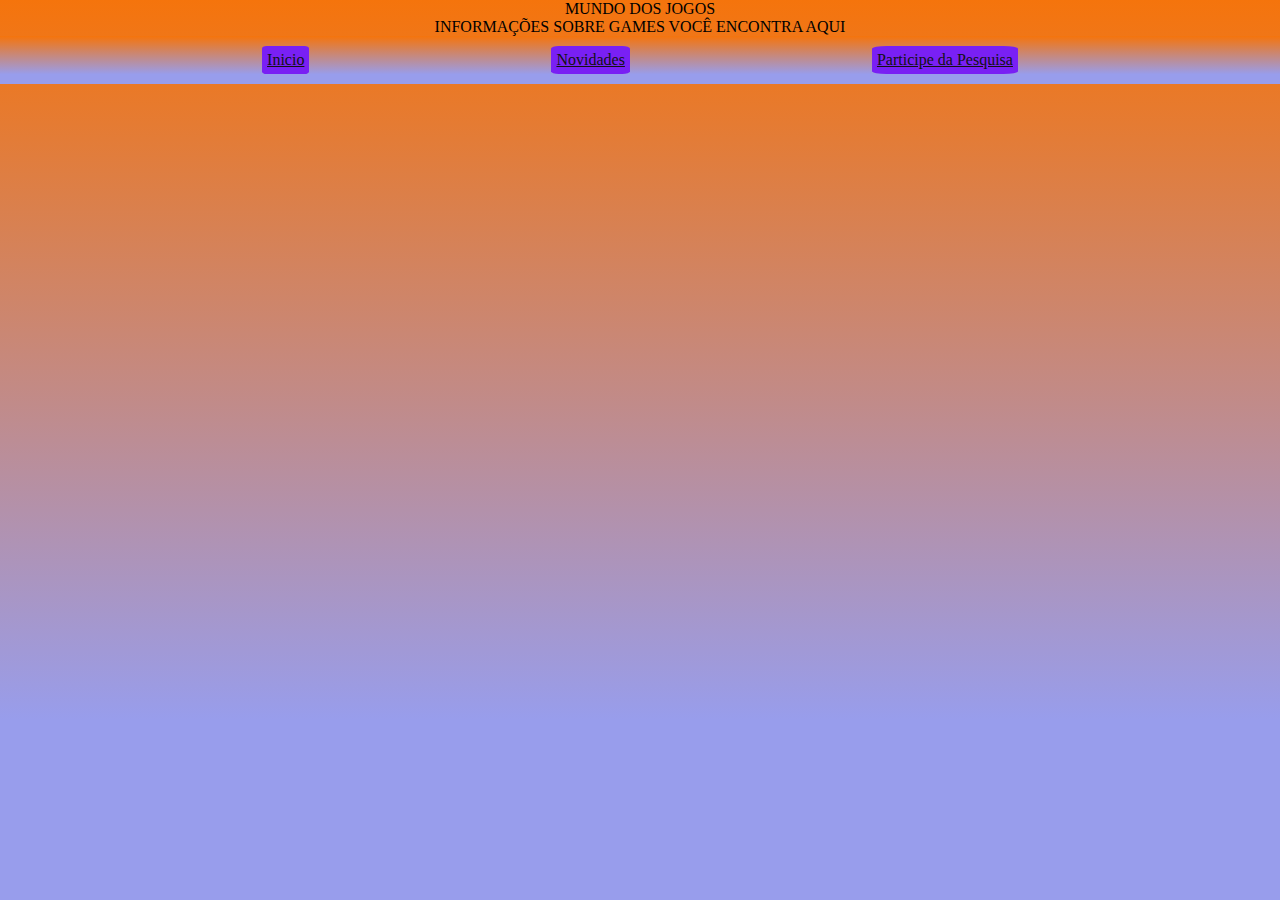
==== form.html @ 46b0ae47 "adicao das paginas" ====
<!DOCTYPE html>
<html lang="pt-BR">
<head>
    <meta charset="UTF-8">
    <meta http-equiv="X-UA-Compatible" content="IE=edge">
    <meta name="viewport" content="width=device-width, initial-scale=1, shrink-to-fit=no">
    <title>Projeto Web</title>
    <link rel="stylesheet" href="style.css">
    <link rel="shortcut icon" href="./img/game.png" type="image/x-icon">
    <link rel="stylesheet" href="https://stackpath.bootstrapcdn.com/bootstrap/4.1.3/css/bootstrap.min.css" integrity="sha384-MCw98/SFnGE8fJT3GXwEOngsV7Zt27NXFoaoApmYm81iuXoPkFOJwJ8ERdknLPMO" crossorigin="anonymous">
</head>
<body>
    <form action="" class="container-fluid">
        <header>
            <h1 id="titulo">MUNDO DOS JOGOS</h1>
            <h6 id="subtitulo">INFORMAÇÕES SOBRE GAMES VOCÊ ENCONTRA AQUI</h6>
        </header>
        <nav id="menu">
            <a href="./index.html" id="inicio">Inicio</a>
            <a href="./novidades.html" id="novidades">Novidades</a>
            <a href="./form.html" id="participe">Participe da Pesquisa</a>
        </nav>
    </form>
    <script src="https://code.jquery.com/jquery-3.3.1.slim.min.js" integrity="sha384-q8i/X+965DzO0rT7abK41JStQIAqVgRVzpbzo5smXKp4YfRvH+8abtTE1Pi6jizo" crossorigin="anonymous"></script>
    <script src="https://cdnjs.cloudflare.com/ajax/libs/popper.js/1.14.3/umd/popper.min.js" integrity="sha384-ZMP7rVo3mIykV+2+9J3UJ46jBk0WLaUAdn689aCwoqbBJiSnjAK/l8WvCWPIPm49" crossorigin="anonymous"></script>
    <script src="https://stackpath.bootstrapcdn.com/bootstrap/4.1.3/js/bootstrap.min.js" integrity="sha384-ChfqqxuZUCnJSK3+MXmPNIyE6ZbWh2IMqE241rYiqJxyMiZ6OW/JmZQ5stwEULTy" crossorigin="anonymous"></script>
</body>
<script src="main.js"></script>
</html>
---- style.css ----
html, body, div, span, applet, object,
iframe, h1, h2, h3, h4, h5, h6, p, blockquote,
pre, a, abbr, acronym, address, big, cite,
code, del, dfn, em, img, ins, kbd, q, s, samp,
small, strike, strong, sub, sup, tt, var, b,
u, i, center, dl, dt, dd, ol, ul, li, fieldset,
form, label, legend, table, caption, tbody,
tfoot, thead, tr, th, td, article, aside,
canvas, details, embed, figure, figcaption,
footer, header, hgroup, menu, nav, output, ruby,
section, summary, time, mark, audio, video {
  margin: 0;
  padding: 0;
  border: 0;
  font-size: 100%;
  font: inherit;
  vertical-align: baseline; 

}

form{
    padding: 0px !important;
}

body{
    background-image: linear-gradient(#f5740c, #989dec 80%);
    width: 100vw;
    height: 100vh;
}

header{
    display: flex !important;
    align-items: center;
    justify-content: center;
    flex-direction: column
}

/* navbar menu */
#menu{
    background-image: linear-gradient(#f5740c, #989dec 80%);
    text-align: center;
    height: 3em;
    display: flex;
    align-items: center;
    justify-content:space-evenly;
    padding-left: 20px;
    padding-right: 20px;
}

#menu >*{
    color: #131212;
    padding: 5px;
    background-color: #7920F4;
    border-radius: 10%;
}

#inicio:hover, #novidades:hover, #participe:hover{
    background-color: #989dec;
    text-decoration: none;
}

/* textos */
.txt{
    color: antiquewhite;
    width: 50%;
    text-align: justify;
    margin-left: 20px;
    text-shadow: 3px 2px #131212;
}

.titulodotexto{
    color: rgb(173, 172, 171);
    margin-left: 20px;
    text-shadow: 3px 2px #131212;
}

.temaum{
    background-image: url(./img/RE4-Leon.webp);
    display: flex;
    flex-direction: column;
    justify-content: center;
    height: 89vh !important;
    width: 100%;
    position: relative;
    overflow: hidden;
    background-position: 50% 50%;
    background-repeat: no-repeat;
    background-attachment: fixed;
    background-size: cover;
    -webkit-background-size: cover;
}

.temadois{
    background-image: url(./img/eldenring.webp);
    display: flex;
    flex-direction: column;
    justify-content: center;
    height: 100vh !important;
    width: 100%;
    position: relative;
    overflow: hidden;
    background-position: 50% 50%;
    background-repeat: no-repeat;
    background-attachment: fixed;
    background-size: cover;
    -webkit-background-size: cover;
}



















/* // Dispositivos extra small (telefones em modo retrato, com menos de 576px) */
@media (max-width: 575.98px) {  }

/* // Dispositivos small (telefones em modo paisagem, com menos de 768px) */
@media (max-width: 767.98px) {  }

/* // Dispositivos médios (tablets com menos de 992px) */
@media (max-width: 991.98px) {  }

/* // Dispositivos large (desktops com menos de 1200px) */
@media (max-width: 1199.98px) {  }
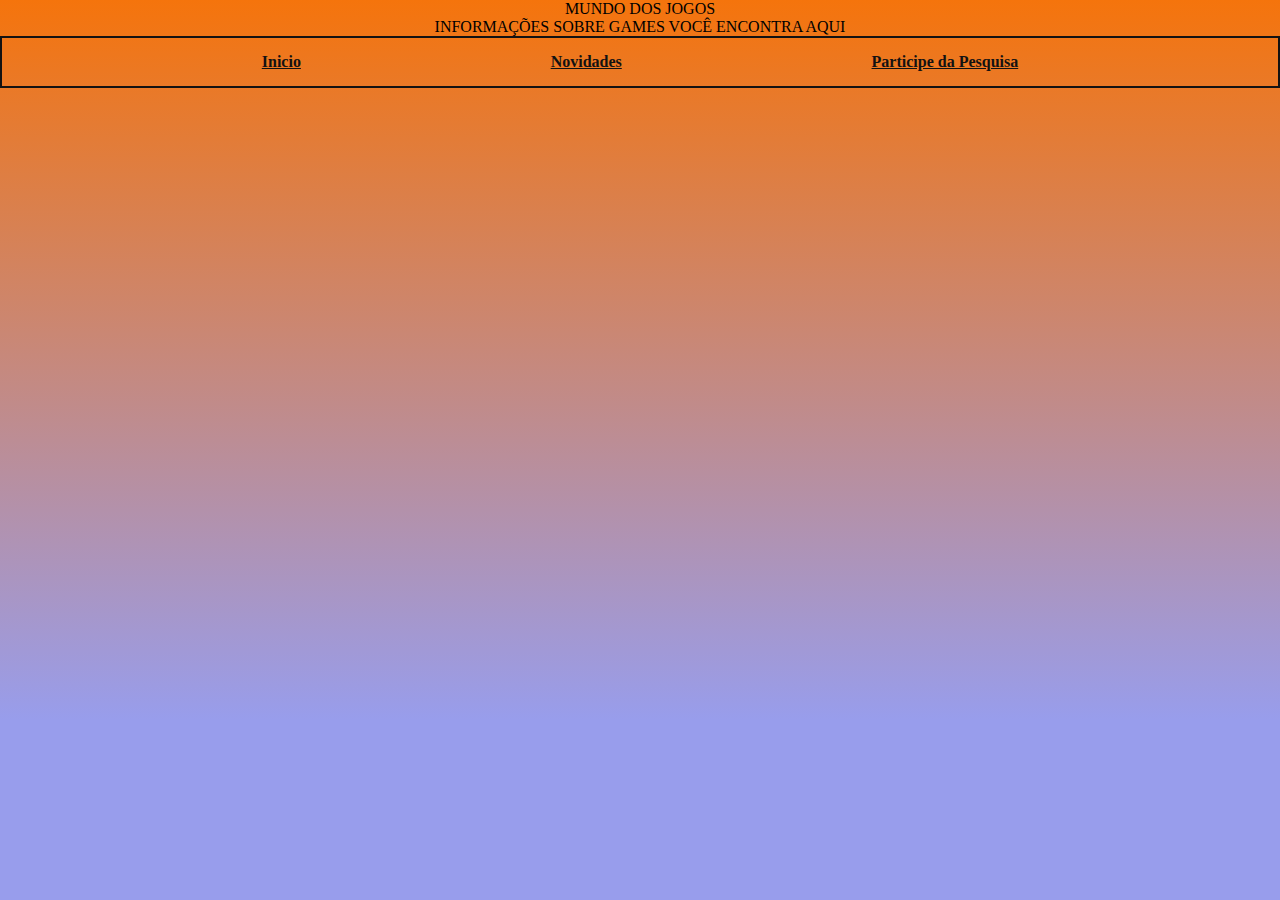
==== commit 760b31de: "Add files via upload" ====
--- a/form.html
+++ b/form.html
@@ -1,5 +1,6 @@
 <!DOCTYPE html>
 <html lang="pt-BR">
+
 <head>
     <meta charset="UTF-8">
     <meta http-equiv="X-UA-Compatible" content="IE=edge">
@@ -7,8 +8,10 @@
     <title>Projeto Web</title>
     <link rel="stylesheet" href="style.css">
     <link rel="shortcut icon" href="./img/game.png" type="image/x-icon">
-    <link rel="stylesheet" href="https://stackpath.bootstrapcdn.com/bootstrap/4.1.3/css/bootstrap.min.css" integrity="sha384-MCw98/SFnGE8fJT3GXwEOngsV7Zt27NXFoaoApmYm81iuXoPkFOJwJ8ERdknLPMO" crossorigin="anonymous">
+    <link rel="stylesheet" href="https://stackpath.bootstrapcdn.com/bootstrap/4.1.3/css/bootstrap.min.css"
+        integrity="sha384-MCw98/SFnGE8fJT3GXwEOngsV7Zt27NXFoaoApmYm81iuXoPkFOJwJ8ERdknLPMO" crossorigin="anonymous">
 </head>
+
 <body>
     <form action="" class="container-fluid">
         <header>
@@ -21,9 +24,16 @@
             <a href="./form.html" id="participe">Participe da Pesquisa</a>
         </nav>
     </form>
-    <script src="https://code.jquery.com/jquery-3.3.1.slim.min.js" integrity="sha384-q8i/X+965DzO0rT7abK41JStQIAqVgRVzpbzo5smXKp4YfRvH+8abtTE1Pi6jizo" crossorigin="anonymous"></script>
-    <script src="https://cdnjs.cloudflare.com/ajax/libs/popper.js/1.14.3/umd/popper.min.js" integrity="sha384-ZMP7rVo3mIykV+2+9J3UJ46jBk0WLaUAdn689aCwoqbBJiSnjAK/l8WvCWPIPm49" crossorigin="anonymous"></script>
-    <script src="https://stackpath.bootstrapcdn.com/bootstrap/4.1.3/js/bootstrap.min.js" integrity="sha384-ChfqqxuZUCnJSK3+MXmPNIyE6ZbWh2IMqE241rYiqJxyMiZ6OW/JmZQ5stwEULTy" crossorigin="anonymous"></script>
+    <script src="https://code.jquery.com/jquery-3.3.1.slim.min.js"
+        integrity="sha384-q8i/X+965DzO0rT7abK41JStQIAqVgRVzpbzo5smXKp4YfRvH+8abtTE1Pi6jizo"
+        crossorigin="anonymous"></script>
+    <script src="https://cdnjs.cloudflare.com/ajax/libs/popper.js/1.14.3/umd/popper.min.js"
+        integrity="sha384-ZMP7rVo3mIykV+2+9J3UJ46jBk0WLaUAdn689aCwoqbBJiSnjAK/l8WvCWPIPm49"
+        crossorigin="anonymous"></script>
+    <script src="https://stackpath.bootstrapcdn.com/bootstrap/4.1.3/js/bootstrap.min.js"
+        integrity="sha384-ChfqqxuZUCnJSK3+MXmPNIyE6ZbWh2IMqE241rYiqJxyMiZ6OW/JmZQ5stwEULTy"
+        crossorigin="anonymous"></script>
 </body>
 <script src="main.js"></script>
+
 </html>--- a/style.css
+++ b/style.css
@@ -1,34 +1,104 @@
-html, body, div, span, applet, object,
-iframe, h1, h2, h3, h4, h5, h6, p, blockquote,
-pre, a, abbr, acronym, address, big, cite,
-code, del, dfn, em, img, ins, kbd, q, s, samp,
-small, strike, strong, sub, sup, tt, var, b,
-u, i, center, dl, dt, dd, ol, ul, li, fieldset,
-form, label, legend, table, caption, tbody,
-tfoot, thead, tr, th, td, article, aside,
-canvas, details, embed, figure, figcaption,
-footer, header, hgroup, menu, nav, output, ruby,
-section, summary, time, mark, audio, video {
-  margin: 0;
-  padding: 0;
-  border: 0;
-  font-size: 100%;
-  font: inherit;
-  vertical-align: baseline; 
-
-}
-
-form{
+html,
+body,
+div,
+span,
+applet,
+object,
+iframe,
+h1,
+h2,
+h3,
+h4,
+h5,
+h6,
+p,
+blockquote,
+pre,
+a,
+abbr,
+acronym,
+address,
+big,
+cite,
+code,
+del,
+dfn,
+em,
+img,
+ins,
+kbd,
+q,
+s,
+samp,
+small,
+strike,
+strong,
+sub,
+sup,
+tt,
+var,
+b,
+u,
+i,
+center,
+dl,
+dt,
+dd,
+ol,
+ul,
+li,
+fieldset,
+form,
+label,
+legend,
+table,
+caption,
+tbody,
+tfoot,
+thead,
+tr,
+th,
+td,
+article,
+aside,
+canvas,
+details,
+embed,
+figure,
+figcaption,
+footer,
+header,
+hgroup,
+menu,
+nav,
+output,
+ruby,
+section,
+summary,
+time,
+mark,
+audio,
+video {
+    margin: 0;
+    padding: 0;
+    border: 0;
+    font-size: 100%;
+    font: inherit;
+    vertical-align: baseline;
+
+}
+
+form {
     padding: 0px !important;
 }
 
-body{
+body {
     background-image: linear-gradient(#f5740c, #989dec 80%);
     width: 100vw;
     height: 100vh;
 }
 
-header{
+header {
     display: flex !important;
     align-items: center;
     justify-content: center;
@@ -36,31 +106,39 @@
 }
 
 /* navbar menu */
-#menu{
-    background-image: linear-gradient(#f5740c, #989dec 80%);
+#menu {
     text-align: center;
     height: 3em;
     display: flex;
     align-items: center;
-    justify-content:space-evenly;
+    justify-content: space-evenly;
     padding-left: 20px;
     padding-right: 20px;
-}
-
-#menu >*{
+    border: 2px solid #131212;
+}
+
+#menu>* {
     color: #131212;
-    padding: 5px;
-    background-color: #7920F4;
-    border-radius: 10%;
-}
-
-#inicio:hover, #novidades:hover, #participe:hover{
+    padding: 10px;
+    font-weight: bolder;
+}
+
+/* estilo de links */
+#linknovidades {
+    text-decoration: none;
+    color: rgb(245, 98, 0);
+    text-shadow: none;
+}
+
+#inicio:hover,
+#novidades:hover,
+#participe:hover {
     background-color: #989dec;
     text-decoration: none;
 }
 
 /* textos */
-.txt{
+.txt {
     color: antiquewhite;
     width: 50%;
     text-align: justify;
@@ -68,13 +146,14 @@
     text-shadow: 3px 2px #131212;
 }
 
-.titulodotexto{
+.titulodotexto {
     color: rgb(173, 172, 171);
     margin-left: 20px;
     text-shadow: 3px 2px #131212;
 }
 
-.temaum{
+/* PARALLAX GERAL */
+.temaum {
     background-image: url(./img/RE4-Leon.webp);
     display: flex;
     flex-direction: column;
@@ -90,7 +169,7 @@
     -webkit-background-size: cover;
 }
 
-.temadois{
+.temadois {
     background-image: url(./img/eldenring.webp);
     display: flex;
     flex-direction: column;
@@ -107,31 +186,58 @@
 }
 
 
-
-
-
-
-
-
-
-
-
-
-
-
-
-
+/* PARALLAX DA PAGINA ESPECIFICA DE CADA TEMA */
+
+/* resident evil */
+.resident {
+    background-image: url(./img/RE4-Leon.webp);
+    display: flex;
+    flex-direction: column;
+    height: 1000vh !important;
+    width: 100%;
+    position: relative;
+    overflow: hidden;
+    background-position: 50% 50%;
+    background-repeat: no-repeat;
+    background-attachment: fixed;
+    background-size: cover;
+    -webkit-background-size: cover;
+}
+
+/* textos */
+.txtresident {
+    color: antiquewhite;
+    width: 50%;
+    text-align: justify;
+    margin-left: 20px;
+    text-shadow: 3px 2px #131212;
+}
+
+.tituloresident {
+    margin-top: 3em;
+    color: rgb(173, 172, 171);
+    margin-left: 20px;
+    text-shadow: 3px 2px #131212;
+}
+
+
+
+
+
+
+
+/* ELDEN RING */
 
 
 
 /* // Dispositivos extra small (telefones em modo retrato, com menos de 576px) */
-@media (max-width: 575.98px) {  }
+@media (max-width: 575.98px) {}
 
 /* // Dispositivos small (telefones em modo paisagem, com menos de 768px) */
-@media (max-width: 767.98px) {  }
+@media (max-width: 767.98px) {}
 
 /* // Dispositivos médios (tablets com menos de 992px) */
-@media (max-width: 991.98px) {  }
+@media (max-width: 991.98px) {}
 
 /* // Dispositivos large (desktops com menos de 1200px) */
-@media (max-width: 1199.98px) {  }+@media (max-width: 1199.98px) {}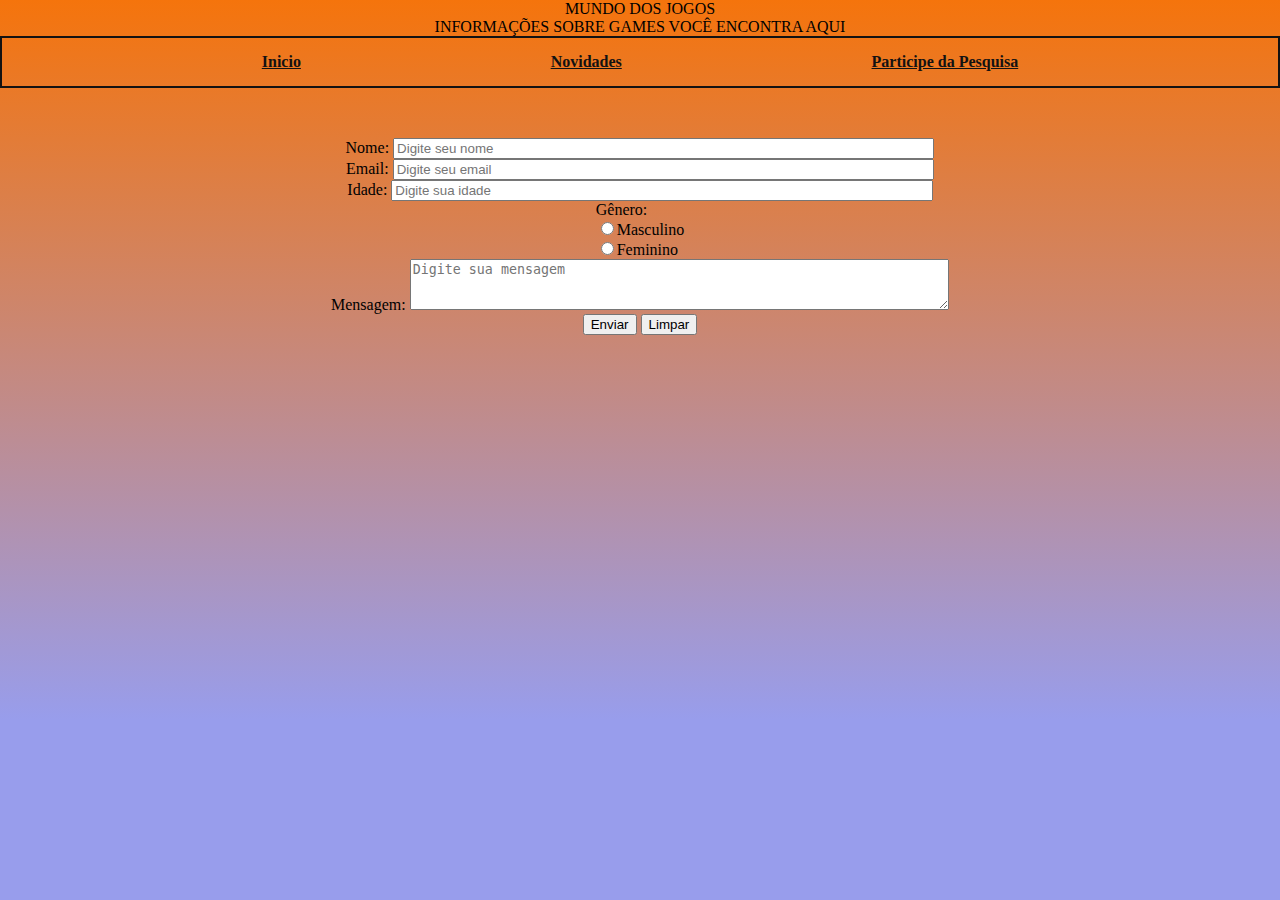
==== commit d769c12b: "Finalizacao das paginas" ====
--- a/form.html
+++ b/form.html
@@ -13,17 +13,55 @@
 </head>
 
 <body>
-    <form action="" class="container-fluid">
-        <header>
-            <h1 id="titulo">MUNDO DOS JOGOS</h1>
-            <h6 id="subtitulo">INFORMAÇÕES SOBRE GAMES VOCÊ ENCONTRA AQUI</h6>
-        </header>
-        <nav id="menu">
-            <a href="./index.html" id="inicio">Inicio</a>
-            <a href="./novidades.html" id="novidades">Novidades</a>
-            <a href="./form.html" id="participe">Participe da Pesquisa</a>
-        </nav>
-    </form>
+    <header>
+        <h1 id="titulo">MUNDO DOS JOGOS</h1>
+        <h6 id="subtitulo">INFORMAÇÕES SOBRE GAMES VOCÊ ENCONTRA AQUI</h6>
+    </header>
+    <nav id="menu">
+        <a href="./index.html" id="inicio">Inicio</a>
+        <a href="./novidades.html" id="novidades">Novidades</a>
+        <a href="./form.html" id="participe">Participe da Pesquisa</a>
+    </nav>
+    <form onload="form()" id="form">
+        <div class="form-group">
+          <label for="nome">Nome:</label>
+          <input type="text" class="form-control" id="nome" placeholder="Digite seu nome">
+        </div>
+        <div class="form-group">
+          <label for="email">Email:</label>
+          <input type="email" class="form-control" id="email" placeholder="Digite seu email">
+        </div>
+        <div class="form-group">
+          <label for="idade">Idade:</label>
+          <input type="number" class="form-control" id="idade" placeholder="Digite sua idade">
+        </div>
+        <div class="form-group">
+          <label for="genero">Gênero:</label><br>
+          <div class="form-check-inline">
+            <label class="form-check-label">
+              <input type="radio" class="form-check-input" name="genero" value="masculino">Masculino
+            </label>
+          </div>
+          <div class="form-check-inline">
+            <label class="form-check-label">
+              <input type="radio" class="form-check-input" name="genero" value="feminino">Feminino
+            </label>
+          </div>
+        </div>
+        <div class="form-group">
+          <label for="mensagem">Mensagem:</label>
+          <textarea class="form-control" id="mensagem" rows="3" placeholder="Digite sua mensagem"></textarea>
+        </div>
+        <div class="btnGeral">
+            <button type="submit" class="btn btn-primary">Enviar</button>
+            <button type="button" class="btn btn-primary" id="btnlimpar">Limpar</button>
+        </div>
+      </form>
+      
+
+
+
+    <!--  bootstrap -->
     <script src="https://code.jquery.com/jquery-3.3.1.slim.min.js"
         integrity="sha384-q8i/X+965DzO0rT7abK41JStQIAqVgRVzpbzo5smXKp4YfRvH+8abtTE1Pi6jizo"
         crossorigin="anonymous"></script>
--- a/style.css
+++ b/style.css
@@ -1,84 +1,8 @@
-html,
-body,
-div,
-span,
-applet,
-object,
-iframe,
-h1,
-h2,
-h3,
-h4,
-h5,
-h6,
-p,
-blockquote,
-pre,
-a,
-abbr,
-acronym,
-address,
-big,
-cite,
-code,
-del,
-dfn,
-em,
-img,
-ins,
-kbd,
-q,
-s,
-samp,
-small,
-strike,
-strong,
-sub,
-sup,
-tt,
-var,
-b,
-u,
-i,
-center,
-dl,
-dt,
-dd,
-ol,
-ul,
-li,
-fieldset,
-form,
-label,
-legend,
-table,
-caption,
-tbody,
-tfoot,
-thead,
-tr,
-th,
-td,
-article,
-aside,
-canvas,
-details,
-embed,
-figure,
-figcaption,
-footer,
-header,
-hgroup,
-menu,
-nav,
-output,
-ruby,
-section,
-summary,
-time,
-mark,
-audio,
-video {
+html,body,div,span,applet,object,iframe,h1,h2,h3,h4,h5,h6,p,blockquote,pre,a,abbr,acronym,address,
+big,cite,code,del,dfn,em,img,ins,kbd,q,s,samp,small,strike,strong,sub,sup,tt,var,b,u,i,center,
+dl,dt,dd,ol,ul,li,fieldset,form,label,legend,table,caption,tbody,tfoot,thead,tr,th,td,article,
+aside,canvas,details,embed,figure,figcaption,footer,header,hgroup,menu,nav,output,ruby,section,
+summary,time,mark,audio,video {
     margin: 0;
     padding: 0;
     border: 0;
@@ -191,9 +115,8 @@
 /* resident evil */
 .resident {
     background-image: url(./img/RE4-Leon.webp);
-    display: flex;
-    flex-direction: column;
-    height: 1000vh !important;
+    display: grid;
+    height: fit-content !important;
     width: 100%;
     position: relative;
     overflow: hidden;
@@ -202,42 +125,290 @@
     background-attachment: fixed;
     background-size: cover;
     -webkit-background-size: cover;
+    grid-template-columns: 1fr 1fr;
+    grid-template-rows: 500px 500px 720px 1fr 0.01fr;
 }
 
 /* textos */
+
+.tituloresident {
+    grid-column-start: 1;
+    grid-column-end: 3;
+    grid-row-start: 1;
+    grid-row-end: -6;
+    margin-top: 20px;
+    color: rgb(173, 172, 171);
+    margin-left: 20px;
+    text-shadow: 3px 2px #131212;
+
+    margin-left: 35%;
+}
+
 .txtresident {
     color: antiquewhite;
-    width: 50%;
     text-align: justify;
     margin-left: 20px;
     text-shadow: 3px 2px #131212;
-}
-
-.tituloresident {
-    margin-top: 3em;
+    grid-column-start: 1;
+    grid-column-end: 3;
+    grid-row-start: 1;
+    grid-row-end: -6;
+    margin-top: 150px;
+    width: 450px;
+    margin-left: 35%;
+}
+
+
+#videoRE{
+    width: 35em;
+    height: 20em;
+    margin: 10px;
+    grid-column-start: 2;
+    grid-column-end: 2;
+    grid-row-start: 2;
+    grid-row-end: 2;
+    margin-left: 20%;
+}
+
+.txtresident2 {
+    color: antiquewhite;
+    text-align: justify;
+    margin-left: 20%;
+    text-shadow: 3px 2px #131212;
+    grid-column-start: 1;
+    grid-column-end: 1;
+    grid-row-start: 2;
+    grid-row-end: 3;
+    margin-top: 10%;
+    width: 500px;
+}
+
+.txtresident3 {
+    color: antiquewhite;
+    text-align: justify;
+    margin: 20px;
+    text-shadow: 3px 2px #131212;
+    grid-column-start: 1;
+    grid-column-end: 2;
+    grid-row-start: 3;
+    grid-row-end: 4;
+    margin-top: 10px;
+}
+
+#regeneratorfoto{
+    width: 100%;
+    grid-column-start: 1;
+    grid-column-end: 3;
+    grid-row-start: 3;
+    grid-row-end: -4;
+}
+
+
+/* ELDEN RING */
+
+.elden {
+    background-image: url(./img/eldenring.webp);
+    display: grid;
+    height: 140vh;
+    width: 100%;
+    position: relative;
+    overflow: hidden;
+    background-position: 50% 50%;
+    background-repeat: no-repeat;
+    background-attachment: fixed;
+    background-size: cover;
+    -webkit-background-size: cover;
+    grid-template-columns: 1fr;
+    grid-template-rows: 1fr 1fr 1fr;
+    justify-content: center;
+    align-items: center;
+    justify-items: center
+}
+
+/* textos */
+
+.tituloelden {
+    grid-row-start: 1;
+    grid-row-end: -6;
     color: rgb(173, 172, 171);
-    margin-left: 20px;
-    text-shadow: 3px 2px #131212;
-}
-
-
-
-
-
-
-
-/* ELDEN RING */
-
-
-
-/* // Dispositivos extra small (telefones em modo retrato, com menos de 576px) */
-@media (max-width: 575.98px) {}
-
-/* // Dispositivos small (telefones em modo paisagem, com menos de 768px) */
-@media (max-width: 767.98px) {}
+    text-shadow: 3px 2px #131212;
+    text-align: center;
+}
+
+.txtelden {
+    color: antiquewhite;
+    text-align: justify;
+    text-shadow: 3px 2px #131212;
+    grid-row-start: 1;
+    grid-row-end: -6;
+    padding: 10px;
+    width: 50em;
+} 
+
+#trailerelden{
+    width: 450px;
+    height: 300px;
+    padding: 5px;
+}
+
+#eldenimg2{
+    width: 900px;
+    padding: 5px;
+}
+
+article{
+    display: flex !important;
+    justify-content: center;
+    align-items: center;
+    flex-direction: column
+}
+
+/* FORM */
+form{
+    margin-top: 50px;
+    display: flex;
+    flex-direction: column;
+    align-items: center;
+    justify-content: center;
+}
+
+#nome, #email, #idade, #mensagem{
+    width: 40em;
+}
+
+.btnGeral{
+    display: inline-block;
+}
+
+
+/* RESPONSIVIDADE */
+@media (max-width: 900px) {
+    .resident{
+        grid-template-columns: 1fr;
+        grid-template-rows: 1fr 1fr 0.01fr;
+    }
+
+    .tituloresident, .txtresident {
+        grid-column-start: 1;
+        grid-column-end: 3 !important;
+        grid-row-start: 1;
+        grid-row-end: -5;
+        height: fit-content;
+        margin-left: 20%;
+    }
+    
+    .txtresident {
+        margin-right: 20px;
+        margin-left: 25%;
+    }
+
+    #videoRE, .txtresident2 {
+        grid-column-start: 1;
+        grid-column-end: 3;
+        grid-row-start: 2;
+        grid-row-end: -4;
+    }
+
+    #videoRE{
+        margin-left: 20%;
+    }
+
+    .txtresident2{
+        margin-right: 40%;
+        margin-left: 20%;
+        margin-top: 45%;
+        width: 550px;
+    }
+
+    .txtresident3, #regeneratorfoto{
+        grid-column-start: 1;
+        grid-column-end: 3;
+        grid-row-start: 3;
+        grid-row-end: -3;
+    }
+
+    .txtresident3{
+        margin-right: 5%;
+    }
+    #eldenimg2{
+        width:600px;
+        padding: 5px;
+    }
+
+    .txtelden {
+        width: 45em;
+    } 
+}
 
 /* // Dispositivos médios (tablets com menos de 992px) */
 @media (max-width: 991.98px) {}
 
 /* // Dispositivos large (desktops com menos de 1200px) */
-@media (max-width: 1199.98px) {}+@media (max-width: 1199.98px) {}
+
+@media (max-width: 600px) {
+    .resident{
+        grid-template-columns: 1fr;
+        grid-template-rows: 1fr 1fr 0.01fr;
+        justify-items: center;
+    }
+    
+    .parallax{
+        height: 135vh !important;
+    }
+
+    .tituloresident, .txtresident {
+        grid-column-start: 1;
+        grid-column-end: 3 !important;
+        grid-row-start: 1;
+        grid-row-end: -5;
+        height: fit-content;
+        justify-self: center;
+    }
+    
+    .txtresident{
+        margin: 120px 5px 10px 0px;
+        align-self: end;
+        height: fit-content;
+    }
+    
+
+    #videoRE, .txtresident2 {
+        grid-column-start: 1;
+        grid-column-end: 3;
+        grid-row-start: 2;
+        grid-row-end: -4;
+        justify-self: center;
+    }
+
+    #videoRE{
+        width: 420px;
+        margin: 0px 20px 20px 20px;
+    }
+
+    .txtresident2{
+        margin: 350px 20px 20px 20px;
+        align-self: end;
+        width: 400px;
+    }
+
+    .txtresident3, #regeneratorfoto{
+        grid-column-start: 1;
+        grid-column-end: 3;
+        grid-row-start: 3;
+        grid-row-end: -3;
+    }
+
+    #eldenimg2{
+        width:450px;
+        padding: 5px;
+    }
+
+    .txtelden {
+        width: 28em;
+    } 
+
+    #nome, #email, #idade, #mensagem{
+        width: 30em;
+    }
+}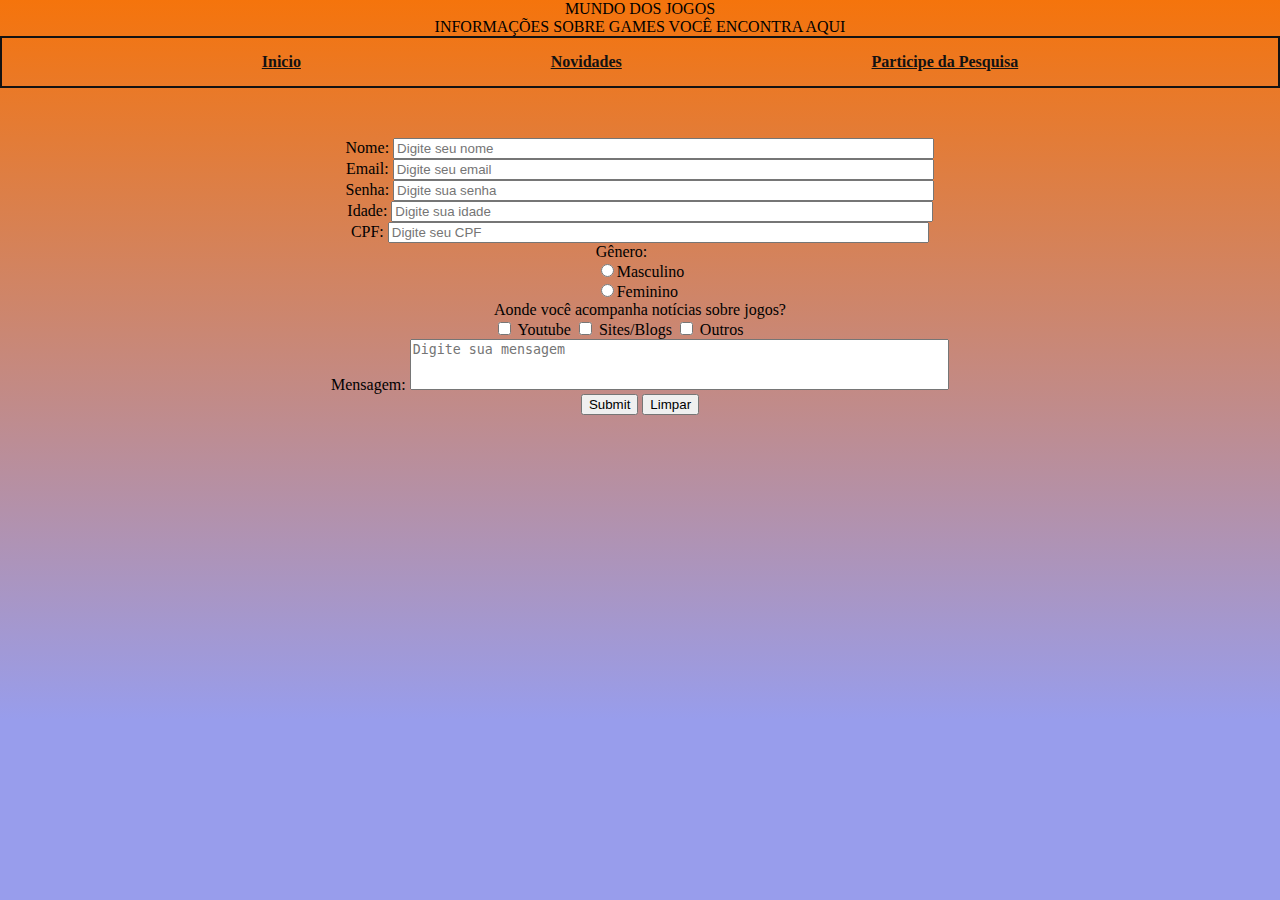
==== commit 36f1c012: "finalziação do form" ====
--- a/form.html
+++ b/form.html
@@ -2,75 +2,100 @@
 <html lang="pt-BR">
 
 <head>
-    <meta charset="UTF-8">
-    <meta http-equiv="X-UA-Compatible" content="IE=edge">
-    <meta name="viewport" content="width=device-width, initial-scale=1, shrink-to-fit=no">
-    <title>Projeto Web</title>
-    <link rel="stylesheet" href="style.css">
-    <link rel="shortcut icon" href="./img/game.png" type="image/x-icon">
-    <link rel="stylesheet" href="https://stackpath.bootstrapcdn.com/bootstrap/4.1.3/css/bootstrap.min.css"
-        integrity="sha384-MCw98/SFnGE8fJT3GXwEOngsV7Zt27NXFoaoApmYm81iuXoPkFOJwJ8ERdknLPMO" crossorigin="anonymous">
+  <meta charset="UTF-8">
+  <meta http-equiv="X-UA-Compatible" content="IE=edge">
+  <meta name="viewport" content="width=device-width, initial-scale=1, shrink-to-fit=no">
+  <title>Projeto Web</title>
+  <link rel="stylesheet" href="style.css">
+  <link rel="shortcut icon" href="./img/game.png" type="image/x-icon">
+  <link rel="stylesheet" href="https://stackpath.bootstrapcdn.com/bootstrap/4.1.3/css/bootstrap.min.css"
+    integrity="sha384-MCw98/SFnGE8fJT3GXwEOngsV7Zt27NXFoaoApmYm81iuXoPkFOJwJ8ERdknLPMO" crossorigin="anonymous">
 </head>
 
 <body>
-    <header>
-        <h1 id="titulo">MUNDO DOS JOGOS</h1>
-        <h6 id="subtitulo">INFORMAÇÕES SOBRE GAMES VOCÊ ENCONTRA AQUI</h6>
-    </header>
-    <nav id="menu">
-        <a href="./index.html" id="inicio">Inicio</a>
-        <a href="./novidades.html" id="novidades">Novidades</a>
-        <a href="./form.html" id="participe">Participe da Pesquisa</a>
-    </nav>
-    <form onload="form()" id="form">
-        <div class="form-group">
-          <label for="nome">Nome:</label>
-          <input type="text" class="form-control" id="nome" placeholder="Digite seu nome">
-        </div>
-        <div class="form-group">
-          <label for="email">Email:</label>
-          <input type="email" class="form-control" id="email" placeholder="Digite seu email">
-        </div>
-        <div class="form-group">
-          <label for="idade">Idade:</label>
-          <input type="number" class="form-control" id="idade" placeholder="Digite sua idade">
-        </div>
-        <div class="form-group">
-          <label for="genero">Gênero:</label><br>
-          <div class="form-check-inline">
-            <label class="form-check-label">
-              <input type="radio" class="form-check-input" name="genero" value="masculino">Masculino
-            </label>
-          </div>
-          <div class="form-check-inline">
-            <label class="form-check-label">
-              <input type="radio" class="form-check-input" name="genero" value="feminino">Feminino
-            </label>
-          </div>
-        </div>
-        <div class="form-group">
-          <label for="mensagem">Mensagem:</label>
-          <textarea class="form-control" id="mensagem" rows="3" placeholder="Digite sua mensagem"></textarea>
-        </div>
-        <div class="btnGeral">
-            <button type="submit" class="btn btn-primary">Enviar</button>
-            <button type="button" class="btn btn-primary" id="btnlimpar">Limpar</button>
-        </div>
-      </form>
-      
+  <header>
+    <h1 id="titulo">MUNDO DOS JOGOS</h1>
+    <h6 id="subtitulo">INFORMAÇÕES SOBRE GAMES VOCÊ ENCONTRA AQUI</h6>
+  </header>
+  <nav id="menu">
+    <a href="./index.html" id="inicio">Inicio</a>
+    <a href="./novidades.html" id="novidades">Novidades</a>
+    <a href="./form.html" id="participe">Participe da Pesquisa</a>
+  </nav>
+  <form action="mailto:caio.0000008781@se.aluno.senai.br" id="form" method="post">
+
+    <div class="form-group">
+      <label for="nome">Nome:</label>
+      <input type="text" class="form-control" id="nome" placeholder="Digite seu nome">
+    </div>
+
+    <div class="form-group">
+      <label for="email">Email:</label>
+      <input type="email" class="form-control" id="email" placeholder="Digite seu email">
+    </div>
+
+    <div class="form-group">
+      <label for="senha">Senha:</label>
+      <input type="password" class="form-control" id="senha" placeholder="Digite sua senha">
+    </div>
+
+    <div class="form-group">
+      <label for="idade">Idade:</label>
+      <input type="number" class="form-control" id="idade" placeholder="Digite sua idade">
+    </div>
+
+    <div class="form-group">
+      <label for="cpf">CPF:</label>
+      <input type="text" class="form-control"  pattern="\d{3}\.\d{3}\.\d{3}-\d{2}" onfocusout="TestaCPF()" id="cpf" onKeyPress="if(this.value.length==14) return false;" placeholder="Digite seu CPF">
+    </div>
+
+    <div class="form-group">
+      <label for="genero">Gênero:</label><br>
+      <div class="form-check-inline">
+        <label class="form-check-label">
+          <input id="masc" type="radio" class="form-check-input" name="genero" value="masculino">Masculino
+        </label>
+      </div>
+      <div class="form-check-inline">
+        <label class="form-check-label">
+          <input id="fem" type="radio" class="form-check-input" name="genero" value="feminino">Feminino
+        </label>
+      </div>
+    </div>
+
+    <div class="form-group">
+      <label for="idade">Aonde você acompanha notícias sobre jogos? </label><br>
+      <input class="form-check-inline" type="checkbox" value="youtube" id="checkbox1">
+      <label class="form-check-label" for="flexCheck"> Youtube </label>
+      <input class="form-check-inline" type="checkbox" value="sites/blogs" id="checkbox2">
+      <label class="form-check-label" for="flexCheckDefault"> Sites/Blogs</label>
+      <input class="form-check-inline" type="checkbox" value="outros" id="checkbox3">
+      <label class="form-check-label" for="flexCheckDefault"> Outros</label>
+    </div>
+
+    <div class="form-group">
+      <label for="mensagem">Mensagem:</label>
+      <textarea style="resize: none" class="form-control" id="mensagem" rows="3"
+        placeholder="Digite sua mensagem"></textarea>
+    </div>
+    <div class="btnGeral">
+      <input type="submit" class="btn btn-primary" onclick="formresult()"></input>
+      <button type="button" class="btn btn-primary" id="btnlimpar">Limpar</button>
+    </div>
+  </form>
 
 
 
-    <!--  bootstrap -->
-    <script src="https://code.jquery.com/jquery-3.3.1.slim.min.js"
-        integrity="sha384-q8i/X+965DzO0rT7abK41JStQIAqVgRVzpbzo5smXKp4YfRvH+8abtTE1Pi6jizo"
-        crossorigin="anonymous"></script>
-    <script src="https://cdnjs.cloudflare.com/ajax/libs/popper.js/1.14.3/umd/popper.min.js"
-        integrity="sha384-ZMP7rVo3mIykV+2+9J3UJ46jBk0WLaUAdn689aCwoqbBJiSnjAK/l8WvCWPIPm49"
-        crossorigin="anonymous"></script>
-    <script src="https://stackpath.bootstrapcdn.com/bootstrap/4.1.3/js/bootstrap.min.js"
-        integrity="sha384-ChfqqxuZUCnJSK3+MXmPNIyE6ZbWh2IMqE241rYiqJxyMiZ6OW/JmZQ5stwEULTy"
-        crossorigin="anonymous"></script>
+  <!--  bootstrap -->
+  <script src="https://code.jquery.com/jquery-3.3.1.slim.min.js"
+    integrity="sha384-q8i/X+965DzO0rT7abK41JStQIAqVgRVzpbzo5smXKp4YfRvH+8abtTE1Pi6jizo"
+    crossorigin="anonymous"></script>
+  <script src="https://cdnjs.cloudflare.com/ajax/libs/popper.js/1.14.3/umd/popper.min.js"
+    integrity="sha384-ZMP7rVo3mIykV+2+9J3UJ46jBk0WLaUAdn689aCwoqbBJiSnjAK/l8WvCWPIPm49"
+    crossorigin="anonymous"></script>
+  <script src="https://stackpath.bootstrapcdn.com/bootstrap/4.1.3/js/bootstrap.min.js"
+    integrity="sha384-ChfqqxuZUCnJSK3+MXmPNIyE6ZbWh2IMqE241rYiqJxyMiZ6OW/JmZQ5stwEULTy"
+    crossorigin="anonymous"></script>
 </body>
 <script src="main.js"></script>
 
--- a/style.css
+++ b/style.css
@@ -272,13 +272,19 @@
     justify-content: center;
 }
 
-#nome, #email, #idade, #mensagem{
+#nome, #email, #idade, #mensagem, #senha, #cpf{
     width: 40em;
 }
 
 .btnGeral{
     display: inline-block;
 }
+
+input::-webkit-outer-spin-button,
+input::-webkit-inner-spin-button {
+  -webkit-appearance: none;
+}
+
 
 
 /* RESPONSIVIDADE */
@@ -408,7 +414,7 @@
         width: 28em;
     } 
 
-    #nome, #email, #idade, #mensagem{
+    #nome, #email, #idade, #mensagem, #senha, #cpf{
         width: 30em;
     }
 }